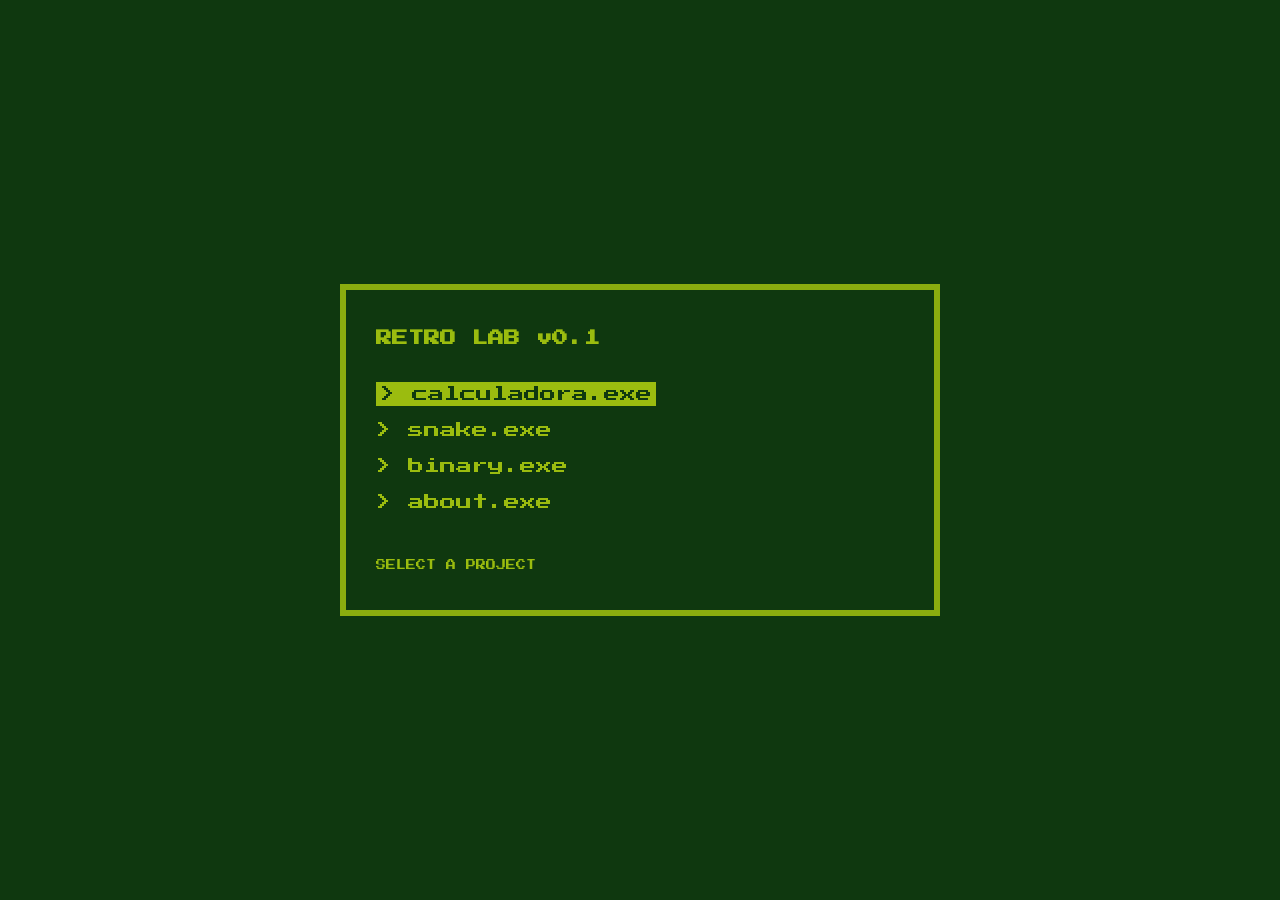
==== index.html @ 5d93dff7 "Initial commit  - Retro Lab v1.0" ====
<!DOCTYPE html>
<html lang="es">
<head>
  <meta charset="UTF-8">
  <title>Retro Lab</title>
  <link rel="stylesheet" href="style.css">
  <link href="https://fonts.googleapis.com/css2?family=Press+Start+2P&display=swap" rel="stylesheet">
</head>
<body>

  <main class="screen">
    <header>
      <h1>RETRO LAB v0.1</h1>
    </header>

    <section class="menu">
      <ul>
        <li><a href="projects/calculadora/index.html" class="menu-item">calculadora.exe</a></li>
        <li><a href="projects/snake/index.html" class="menu-item">snake.exe</a></li>
        <li><a href="projects/binary/index.html" class="menu-item">binary.exe</a></li>
        <li><a href="about/index.html" class="menu-item">about.exe</a></li>
      </ul>
    </section>

    <footer>
      <p>SELECT A PROJECT</p>
    </footer>
  </main>

  <script src="script.js"></script>
</body>
</html>
---- style.css ----
:root {
  --gb-darkest: #0f380f;
  --gb-dark: #306230;
  --gb-light: #8bac0f;
  --gb-lightest: #9bbc0f;
}

* {
  box-sizing: border-box;
}

body {
  margin: 0;
  height: 100vh;
  background-color: var(--gb-darkest);
  color: var(--gb-lightest);
  font-family: 'Press Start 2P', monospace;
  display: flex;
  justify-content: center;
  align-items: center;
  box-sizing: border-box;
}

.screen {
  width: min(95vw, 600px);
  padding: 30px;
  border: 6px solid var(--gb-light);
  margin: 40px 0; /* aquí va el aire vertical */
}

h1 {
  font-size: 16px;
  margin-bottom: 40px;
}

a {
  color: var(--gb-lightest);
  text-decoration: none;
}

a:hover {
  background-color: var(--gb-lightest);
  color: var(--gb-darkest);
  padding: 2px 4px;
}

.menu ul {
  list-style: none;
  padding: 0;
  margin: 0;
}

.menu li {
  margin-bottom: 20px;
}

.menu a {
  text-decoration: none;
  color: var(--gb-lightest);
}

.menu a::before {
  content: "> ";
}

.menu a:hover {
  background-color: var(--gb-lightest);
  color: var(--gb-darkest);
  padding: 4px;
}

.menu-item.active {
  background-color: var(--gb-lightest);
  color: var(--gb-darkest);
  padding: 4px;
}

footer {
  margin-top: 50px;
  font-size: 10px;
}

.cursor {
  display: inline-block;
  width: 8px;
  height: 1em;
  background-color: var(--gb-lightest);
  vertical-align: bottom;
  animation: blink 1s steps(1) infinite;
}

@keyframes blink {
  50% {
    opacity: 0;
  }
}

.hidden {
  opacity: 0;
  transition: opacity 0.6s ease;
  margin-top: 40px;
}

.hidden.show {
  opacity: 1;
}

.social-links {
  display: flex;
  gap: 20px;
  margin-top: 15px;
}

.social-links a {
  border: 3px solid var(--gb-light);
  padding: 6px 10px;
  font-size: 10px;
}

.social-links a:hover {
  background-color: var(--gb-lightest);
  color: var(--gb-darkest);
}
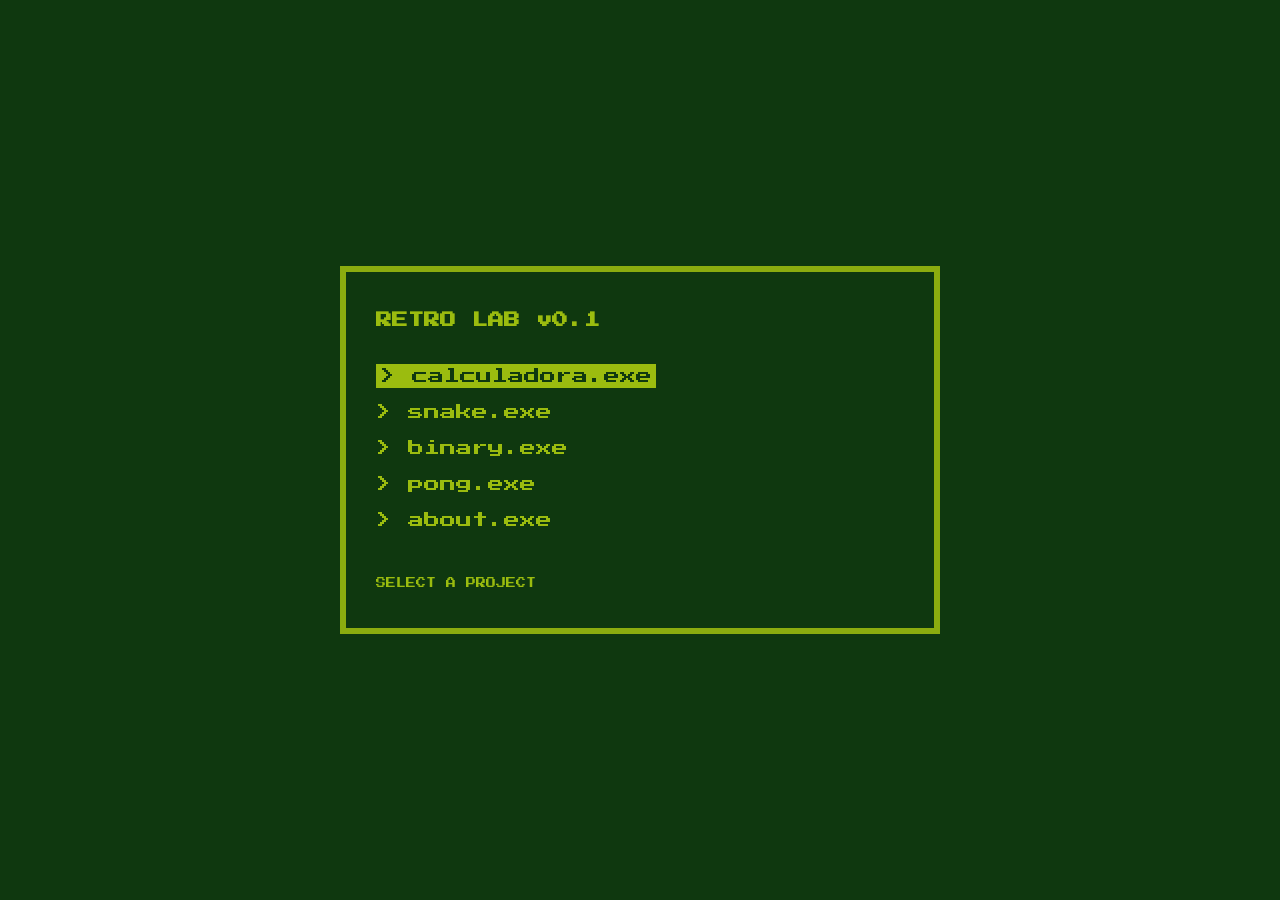
==== commit f2c25325: "Start pong.exe structure" ====
--- a/index.html
+++ b/index.html
@@ -18,6 +18,7 @@
         <li><a href="projects/calculadora/index.html" class="menu-item">calculadora.exe</a></li>
         <li><a href="projects/snake/index.html" class="menu-item">snake.exe</a></li>
         <li><a href="projects/binary/index.html" class="menu-item">binary.exe</a></li>
+        <li><a href="projects/pong/index.html" class="menu-item">pong.exe</a></li>
         <li><a href="about/index.html" class="menu-item">about.exe</a></li>
       </ul>
     </section>
